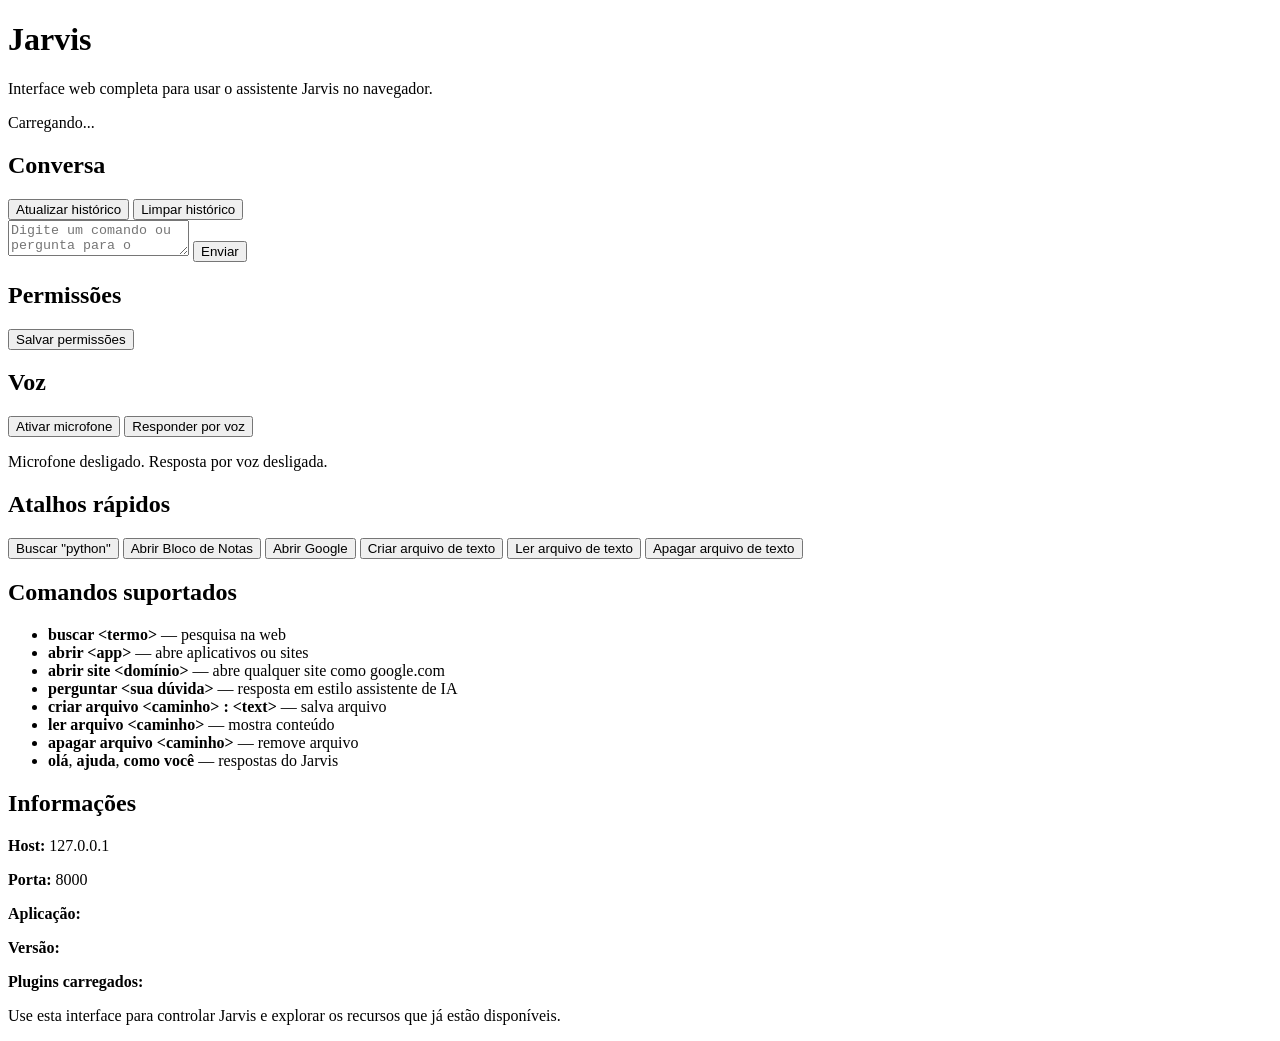
==== web/static/index.html @ 9ea6bfc9 "Initial commit" ====
<!DOCTYPE html>
<html lang="pt-BR">
<head>
  <meta charset="UTF-8" />
  <meta name="viewport" content="width=device-width, initial-scale=1.0" />
  <title>Jarvis Web Interface</title>
  <link rel="stylesheet" href="/static/app.css" />
</head>
<body>
  <div class="app-shell">
    <header class="app-header">
      <div>
        <h1>Jarvis</h1>
        <p>Interface web completa para usar o assistente Jarvis no navegador.</p>
      </div>
      <div class="status-pill" id="status-pill">Carregando...</div>
    </header>

    <main class="app-grid">
      <section class="panel panel-wide">
        <div class="panel-header">
          <h2>Conversa</h2>
          <button id="refresh-history">Atualizar histórico</button>
          <button id="clear-history" class="danger">Limpar histórico</button>
        </div>
        <div class="chat-window" id="chat-window"></div>
        <div class="compose-box">
          <textarea id="message-input" placeholder="Digite um comando ou pergunta para o Jarvis..." rows="2"></textarea>
          <button id="send-message">Enviar</button>
        </div>
      </section>

      <section class="panel panel-sidebar">
        <div class="panel-header">
          <h2>Permissões</h2>
        </div>
        <div class="permissions" id="permissions-list"></div>
        <button id="save-permissions" class="primary">Salvar permissões</button>
      </section>

      <section class="panel panel-sidebar">
        <div class="panel-header">
          <h2>Voz</h2>
        </div>
        <div class="voice-card">
          <button id="voice-toggle" class="primary">Ativar microfone</button>
          <button id="speech-toggle" class="primary">Responder por voz</button>
          <p class="voice-status" id="voice-status">Microfone desligado. Resposta por voz desligada.</p>
        </div>
      </section>

      <section class="panel panel-sidebar">
        <div class="panel-header">
          <h2>Atalhos rápidos</h2>
        </div>
        <div class="quick-actions">
          <button class="action-btn" data-command="buscar python">Buscar "python"</button>
          <button class="action-btn" data-command="abrir bloco de notas">Abrir Bloco de Notas</button>
          <button class="action-btn" data-command="abrir site google.com">Abrir Google</button>
          <button class="action-btn" data-command="criar arquivo nota.txt : Olá do Jarvis">Criar arquivo de texto</button>
          <button class="action-btn" data-command="ler arquivo nota.txt">Ler arquivo de texto</button>
          <button class="action-btn" data-command="apagar arquivo nota.txt">Apagar arquivo de texto</button>
        </div>
      </section>

      <section class="panel panel-sidebar">
        <div class="panel-header">
          <h2>Comandos suportados</h2>
        </div>
        <ul class="command-list">
          <li><strong>buscar &lt;termo&gt;</strong> — pesquisa na web</li>
          <li><strong>abrir &lt;app&gt;</strong> — abre aplicativos ou sites</li>
          <li><strong>abrir site &lt;domínio&gt;</strong> — abre qualquer site como google.com</li>
          <li><strong>perguntar &lt;sua dúvida&gt;</strong> — resposta em estilo assistente de IA</li>
          <li><strong>criar arquivo &lt;caminho&gt; : &lt;text&gt;</strong> — salva arquivo</li>
          <li><strong>ler arquivo &lt;caminho&gt;</strong> — mostra conteúdo</li>
          <li><strong>apagar arquivo &lt;caminho&gt;</strong> — remove arquivo</li>
          <li><strong>olá</strong>, <strong>ajuda</strong>, <strong>como você</strong> — respostas do Jarvis</li>
        </ul>
      </section>

      <section class="panel panel-sidebar">
        <div class="panel-header">
          <h2>Informações</h2>
        </div>
        <div class="info-card">
          <p><strong>Host:</strong> <span id="app-host">127.0.0.1</span></p>
          <p><strong>Porta:</strong> <span id="app-port">8000</span></p>
          <p><strong>Aplicação:</strong> <span id="app-name"></span></p>
          <p><strong>Versão:</strong> <span id="app-version"></span></p>
          <p><strong>Plugins carregados:</strong></p>
          <ul id="plugin-list"></ul>
        </div>
      </section>
    </main>

    <footer class="app-footer">
      <p>Use esta interface para controlar Jarvis e explorar os recursos que já estão disponíveis.</p>
    </footer>
  </div>
  <script src="/static/app.js"></script>
</body>
</html>
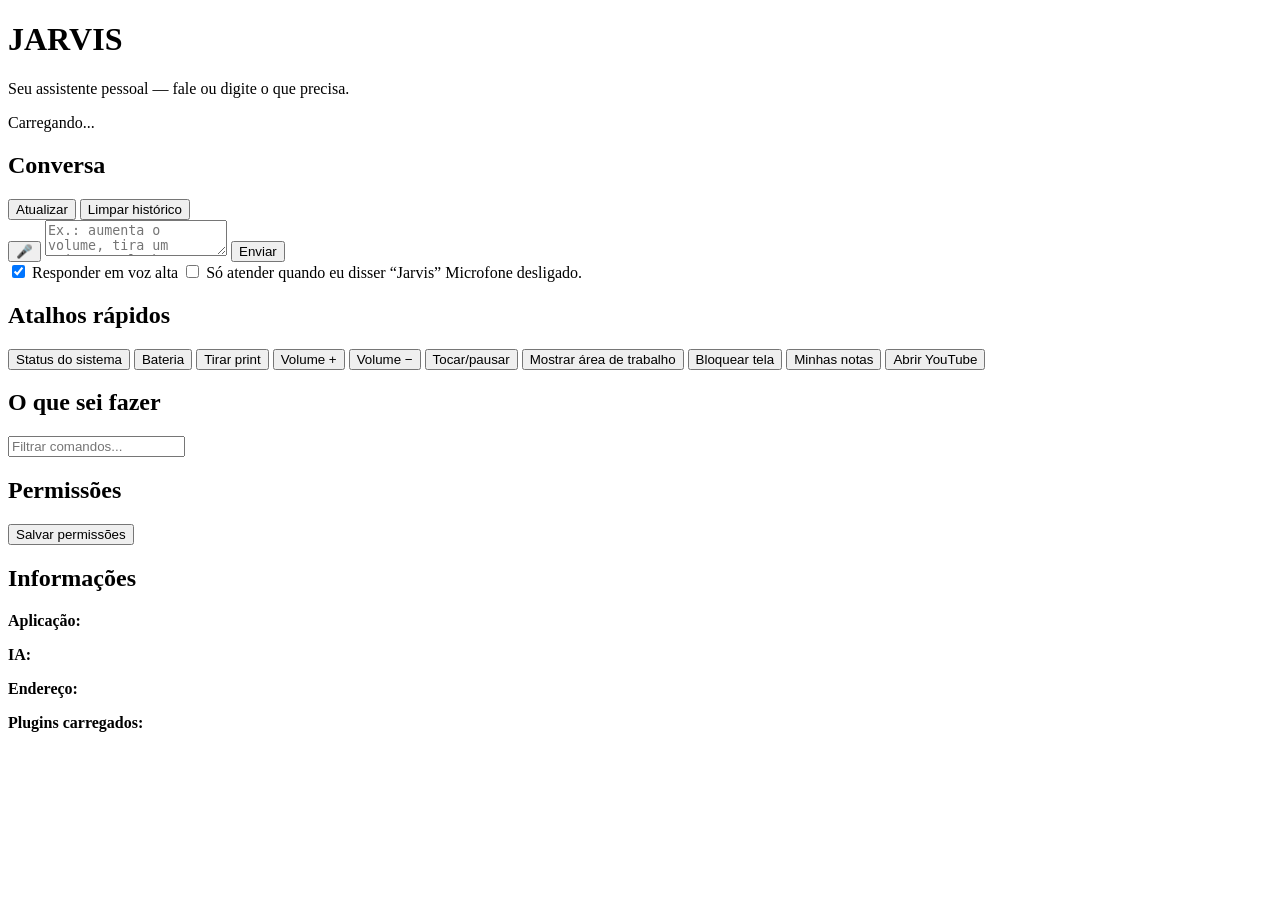
==== commit cd22b090: "JARVIS 1.0: controle total do notebook por voz, usuários e agente de IA Controle do notebook (plugin" ====
--- a/web/static/index.html
+++ b/web/static/index.html
@@ -3,49 +3,42 @@
 <head>
   <meta charset="UTF-8" />
   <meta name="viewport" content="width=device-width, initial-scale=1.0" />
-  <title>Jarvis Web Interface</title>
+  <title>JARVIS</title>
   <link rel="stylesheet" href="/static/app.css" />
 </head>
 <body>
   <div class="app-shell">
     <header class="app-header">
       <div>
-        <h1>Jarvis</h1>
-        <p>Interface web completa para usar o assistente Jarvis no navegador.</p>
+        <h1>JARVIS</h1>
+        <p>Seu assistente pessoal — fale ou digite o que precisa.</p>
       </div>
-      <div class="status-pill" id="status-pill">Carregando...</div>
+      <div class="header-actions">
+        <span class="user-chip" id="user-chip" hidden></span>
+        <button id="logout" class="ghost" hidden>Sair</button>
+        <div class="status-pill" id="status-pill">Carregando...</div>
+      </div>
     </header>
 
     <main class="app-grid">
       <section class="panel panel-wide">
         <div class="panel-header">
           <h2>Conversa</h2>
-          <button id="refresh-history">Atualizar histórico</button>
-          <button id="clear-history" class="danger">Limpar histórico</button>
+          <div class="panel-buttons">
+            <button id="refresh-history" class="ghost">Atualizar</button>
+            <button id="clear-history" class="danger">Limpar histórico</button>
+          </div>
         </div>
-        <div class="chat-window" id="chat-window"></div>
+        <div class="chat-window" id="chat-window" aria-live="polite"></div>
         <div class="compose-box">
-          <textarea id="message-input" placeholder="Digite um comando ou pergunta para o Jarvis..." rows="2"></textarea>
-          <button id="send-message">Enviar</button>
+          <button id="voice-toggle" class="mic" title="Falar com o JARVIS" aria-label="Ativar microfone">🎤</button>
+          <textarea id="message-input" placeholder="Ex.: aumenta o volume, tira um print, me lembra em 10 minutos de beber água..." rows="2"></textarea>
+          <button id="send-message" class="primary">Enviar</button>
         </div>
-      </section>
-
-      <section class="panel panel-sidebar">
-        <div class="panel-header">
-          <h2>Permissões</h2>
-        </div>
-        <div class="permissions" id="permissions-list"></div>
-        <button id="save-permissions" class="primary">Salvar permissões</button>
-      </section>
-
-      <section class="panel panel-sidebar">
-        <div class="panel-header">
-          <h2>Voz</h2>
-        </div>
-        <div class="voice-card">
-          <button id="voice-toggle" class="primary">Ativar microfone</button>
-          <button id="speech-toggle" class="primary">Responder por voz</button>
-          <p class="voice-status" id="voice-status">Microfone desligado. Resposta por voz desligada.</p>
+        <div class="voice-options">
+          <label><input type="checkbox" id="speech-toggle" checked /> Responder em voz alta</label>
+          <label><input type="checkbox" id="wake-toggle" /> Só atender quando eu disser “Jarvis”</label>
+          <span class="voice-status" id="voice-status">Microfone desligado.</span>
         </div>
       </section>
 
@@ -54,29 +47,34 @@
           <h2>Atalhos rápidos</h2>
         </div>
         <div class="quick-actions">
-          <button class="action-btn" data-command="buscar python">Buscar "python"</button>
-          <button class="action-btn" data-command="abrir bloco de notas">Abrir Bloco de Notas</button>
-          <button class="action-btn" data-command="abrir site google.com">Abrir Google</button>
-          <button class="action-btn" data-command="criar arquivo nota.txt : Olá do Jarvis">Criar arquivo de texto</button>
-          <button class="action-btn" data-command="ler arquivo nota.txt">Ler arquivo de texto</button>
-          <button class="action-btn" data-command="apagar arquivo nota.txt">Apagar arquivo de texto</button>
+          <button class="action-btn" data-command="status do sistema">Status do sistema</button>
+          <button class="action-btn" data-command="como está a bateria">Bateria</button>
+          <button class="action-btn" data-command="tirar um print">Tirar print</button>
+          <button class="action-btn" data-command="aumentar o volume">Volume +</button>
+          <button class="action-btn" data-command="diminuir o volume">Volume −</button>
+          <button class="action-btn" data-command="pausar a música">Tocar/pausar</button>
+          <button class="action-btn" data-command="minimizar tudo">Mostrar área de trabalho</button>
+          <button class="action-btn" data-command="bloquear a tela">Bloquear tela</button>
+          <button class="action-btn" data-command="ler minhas notas">Minhas notas</button>
+          <button class="action-btn" data-command="abrir youtube">Abrir YouTube</button>
         </div>
       </section>
 
       <section class="panel panel-sidebar">
         <div class="panel-header">
-          <h2>Comandos suportados</h2>
+          <h2>O que sei fazer</h2>
         </div>
-        <ul class="command-list">
-          <li><strong>buscar &lt;termo&gt;</strong> — pesquisa na web</li>
-          <li><strong>abrir &lt;app&gt;</strong> — abre aplicativos ou sites</li>
-          <li><strong>abrir site &lt;domínio&gt;</strong> — abre qualquer site como google.com</li>
-          <li><strong>perguntar &lt;sua dúvida&gt;</strong> — resposta em estilo assistente de IA</li>
-          <li><strong>criar arquivo &lt;caminho&gt; : &lt;text&gt;</strong> — salva arquivo</li>
-          <li><strong>ler arquivo &lt;caminho&gt;</strong> — mostra conteúdo</li>
-          <li><strong>apagar arquivo &lt;caminho&gt;</strong> — remove arquivo</li>
-          <li><strong>olá</strong>, <strong>ajuda</strong>, <strong>como você</strong> — respostas do Jarvis</li>
-        </ul>
+        <input type="search" id="skill-filter" placeholder="Filtrar comandos..." />
+        <div class="command-list" id="skill-list"></div>
+      </section>
+
+      <section class="panel panel-sidebar">
+        <div class="panel-header">
+          <h2>Permissões</h2>
+        </div>
+        <p class="hint" id="permissions-hint"></p>
+        <div class="permissions" id="permissions-list"></div>
+        <button id="save-permissions" class="primary">Salvar permissões</button>
       </section>
 
       <section class="panel panel-sidebar">
@@ -84,20 +82,35 @@
           <h2>Informações</h2>
         </div>
         <div class="info-card">
-          <p><strong>Host:</strong> <span id="app-host">127.0.0.1</span></p>
-          <p><strong>Porta:</strong> <span id="app-port">8000</span></p>
-          <p><strong>Aplicação:</strong> <span id="app-name"></span></p>
-          <p><strong>Versão:</strong> <span id="app-version"></span></p>
+          <p><strong>Aplicação:</strong> <span id="app-name"></span> <span id="app-version"></span></p>
+          <p><strong>IA:</strong> <span id="ai-provider"></span></p>
+          <p><strong>Endereço:</strong> <span id="app-host"></span></p>
           <p><strong>Plugins carregados:</strong></p>
           <ul id="plugin-list"></ul>
         </div>
       </section>
     </main>
+  </div>
 
-    <footer class="app-footer">
-      <p>Use esta interface para controlar Jarvis e explorar os recursos que já estão disponíveis.</p>
-    </footer>
-  </div>
+  <dialog id="login-dialog">
+    <form id="login-form" method="dialog">
+      <h2>Entrar no JARVIS</h2>
+      <label>Usuário <input id="login-username" autocomplete="username" required /></label>
+      <label>Senha <input id="login-password" type="password" autocomplete="current-password" required /></label>
+      <p class="error" id="login-error"></p>
+      <button class="primary" type="submit">Entrar</button>
+    </form>
+  </dialog>
+
+  <dialog id="confirm-dialog">
+    <h2>Confirmar ação</h2>
+    <p id="confirm-text"></p>
+    <div class="dialog-buttons">
+      <button id="confirm-no" class="ghost">Cancelar</button>
+      <button id="confirm-yes" class="danger">Confirmar</button>
+    </div>
+  </dialog>
+
   <script src="/static/app.js"></script>
 </body>
 </html>
